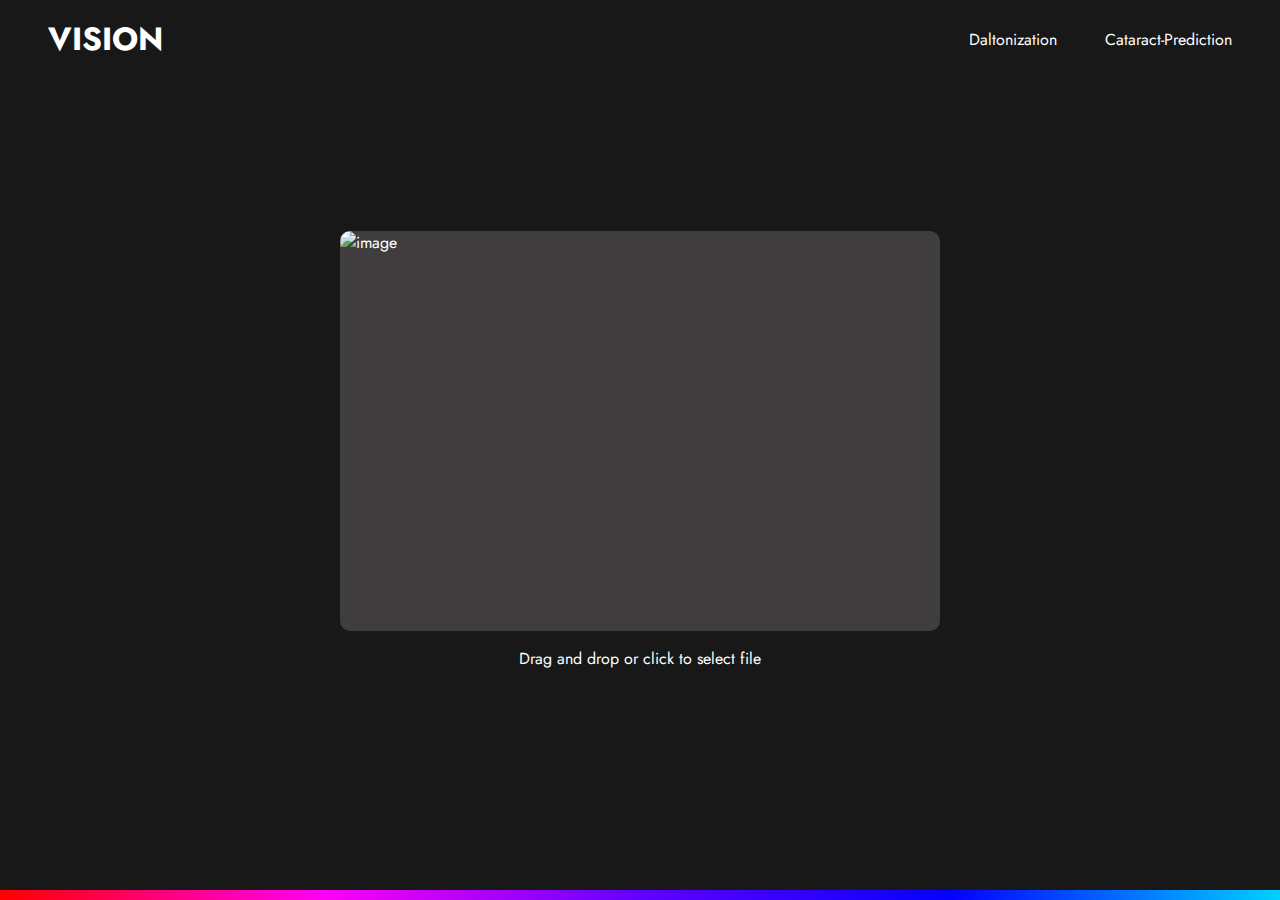
==== cataract.html @ 78539f5a "Machine learning" ====
<!DOCTYPE html>
<html lang="en">
<head>
    <meta charset="UTF-8">
    <meta name="viewport" content="width=device-width, initial-scale=1.0">
    <title>VISION</title>
</head>
<body>
    <style>
        @import url('https://fonts.googleapis.com/css2?family=Jost:ital,wght@0,100..900;1,100..900&display=swap');

        *{
            margin: 0;
            padding: 0;
            box-sizing: border-box;
            font-family: 'Jost';
            color: white;
        }

        body{
            background-color: rgb(25, 24, 24);
            display: flex;
            flex-direction: column;
            align-items: center;
            justify-content: center;
            height: 100vh;
            gap: 1em;
        }
        main{
            display: flex;
            flex-direction: column;
            align-items: center;
            justify-content: center;
            gap: 1em;
        }
        .bar{
            width: 100vw;
            height: 10px;
            position: absolute;
            bottom: 0;
            left: 0;
            background: linear-gradient(90deg, #F00 0%, #FF00F5 25.27%, #6100FF 50.07%, #0500FF 74.22%, #00D1FF 100%);
        }
        header{
            display: flex;
            justify-content: space-between;
            align-items: center;
            padding: 1em 3em;
            width: 100vw;
            position: absolute;
            top: 0;
            left: 0;
        }
        header nav ul{
            display: flex;
            list-style-type: none;
            gap: 3em;
        }
        header nav ul li a{
            text-decoration: none;
        }
        header nav ul li a:hover{
            color: yellow;
        }
        .container{
            background-color: #3f3d3e;
            width: 600px;
            height: 400px;
            border-radius: 10px;
            position: relative;
            cursor: pointer;
        }
        .container .upload-img{
            width: 100%;
            height: 100%;
            border-radius: 10px;
            z-index: 9;
        }
        .container .file-upload{
            position: absolute;
            top: 0;
            left: 0;
            width: 100%;
            height: 100%;
            z-index: 10;
            opacity: 0;
            cursor: pointer;
        }
    </style>
    <header>
        <h1>VISION</h1>

        <nav>
            <ul>
                <li><a href="/home">Daltonization</a></li>
                <li><a href="/cataract">Cataract-Prediction</a></li>
            </ul>
        </nav>
    </header>
    
    <main>
        <div class="container">
            <img class="upload-img" src="https://static.thenounproject.com/png/17840-200.png" alt="image">
            <input type="file" class="file-upload" onchange="getFile(event)" id="get">
        </div>
        <p>Drag and drop or click to select file</p>
    </main>

    <div class="bar"></div>

    <script defer>
        const input = document.getElementById('get');

        input.addEventListener('change', ()=>{
            console.log(input.value);
            let file = event.target.files[0];
            if (file) {
                const formData = new FormData();
                formData.append('image', file);

                fetch('http://127.0.0.1:8000/image', {
                    method: 'POST',
                    body: formData
                })
                .then(response => {
                    if (response.ok) {
                        return response.json();
                    }
                    throw new Error('Network response was not ok.');
                })
                .then(data => {
                    console.log('Image uploaded successfully:', data);
                })
                .catch(error => {
                    console.error('Error uploading image:', error);
                });
            } else {
                console.error('No file selected.');
            }
        });

        function getFile(event) {
            let img1 = event.target.files[0];
            console.log(img1);
        }

    </script>
</body>
</html>
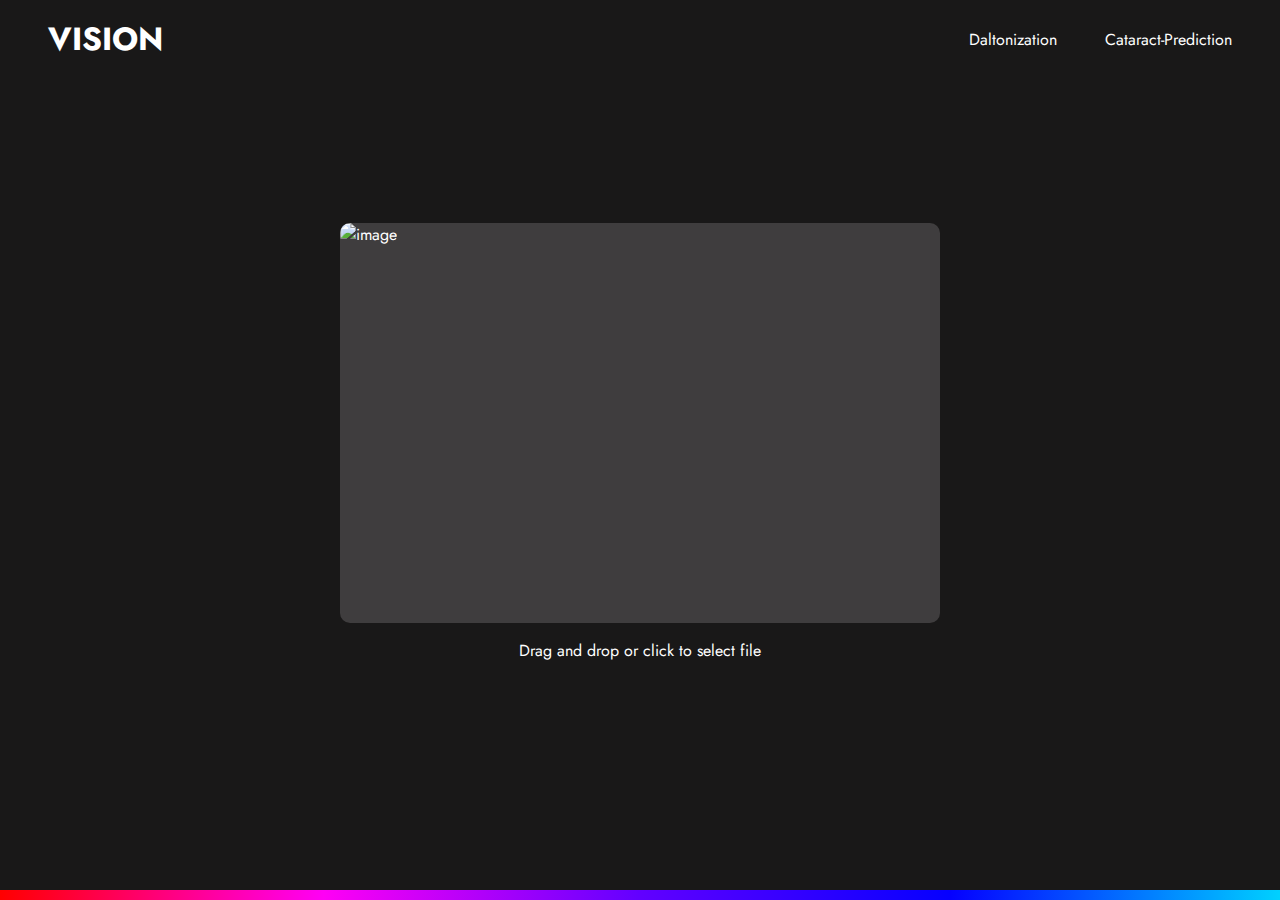
==== commit 00a7a277: "Merge pull request #7 from code-lover636/main" ====
--- a/cataract.html
+++ b/cataract.html
@@ -104,12 +104,14 @@
             <input type="file" class="file-upload" onchange="getFile(event)" id="get">
         </div>
         <p>Drag and drop or click to select file</p>
+        <p id="message"></p>
     </main>
 
     <div class="bar"></div>
 
     <script defer>
         const input = document.getElementById('get');
+        const msg = document.getElementById('message');
 
         input.addEventListener('change', ()=>{
             console.log(input.value);
@@ -122,14 +124,10 @@
                     method: 'POST',
                     body: formData
                 })
-                .then(response => {
-                    if (response.ok) {
-                        return response.json();
-                    }
-                    throw new Error('Network response was not ok.');
-                })
+                .then(response => response.json())
                 .then(data => {
-                    console.log('Image uploaded successfully:', data);
+                    console.log(data);
+                    msg.innerHTML = "Prdiction: ${data.result}, Confidence: ${data.confidence}"
                 })
                 .catch(error => {
                     console.error('Error uploading image:', error);
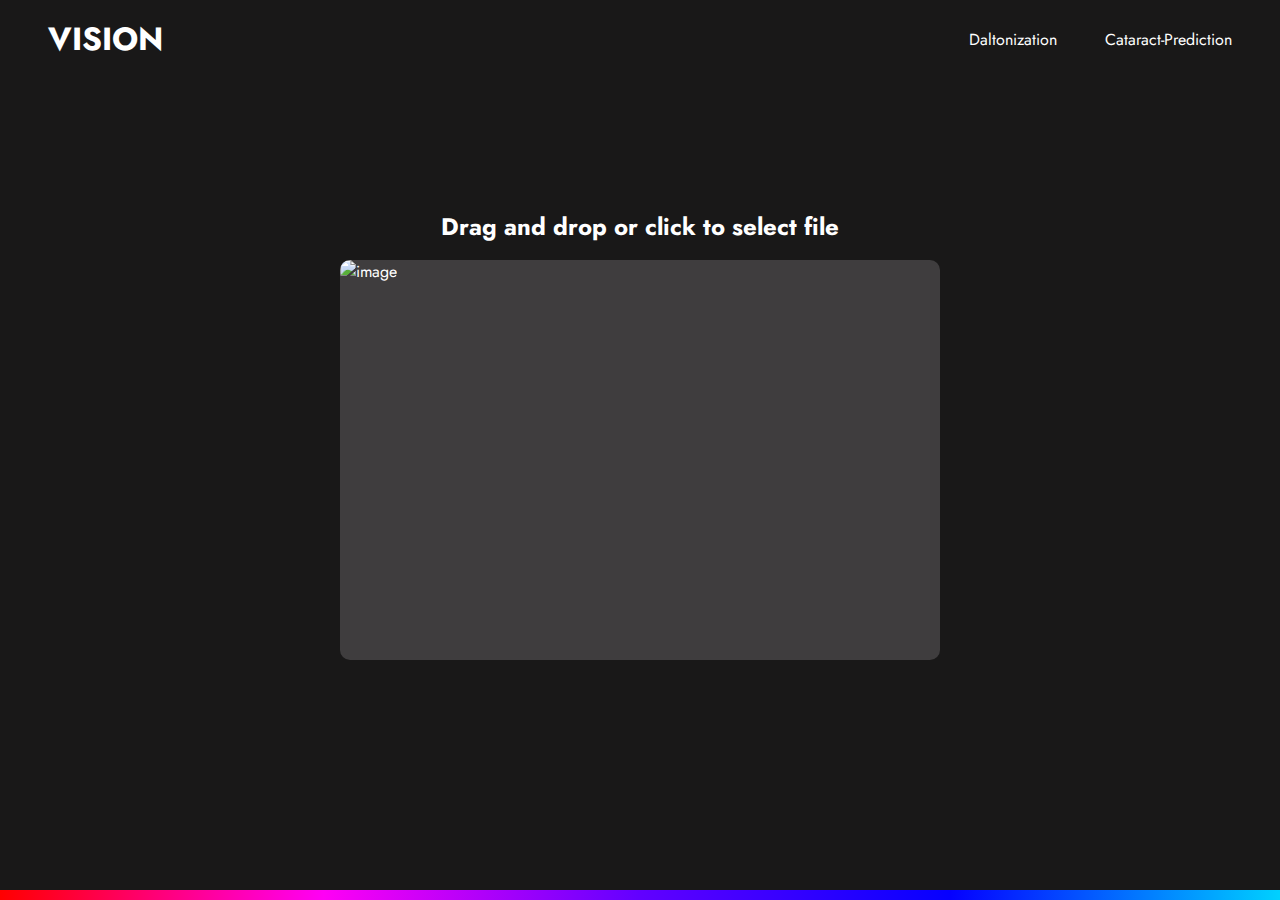
==== commit 6ea71c8d: "Add requirements" ====
--- a/cataract.html
+++ b/cataract.html
@@ -86,6 +86,10 @@
             opacity: 0;
             cursor: pointer;
         }
+        #message{
+            font-size: 1.5rem;
+            color: red;
+        }
     </style>
     <header>
         <h1>VISION</h1>
@@ -99,12 +103,13 @@
     </header>
     
     <main>
+        <h2>Drag and drop or click to select file</h2>
         <div class="container">
             <img class="upload-img" src="https://static.thenounproject.com/png/17840-200.png" alt="image">
             <input type="file" class="file-upload" onchange="getFile(event)" id="get">
         </div>
-        <p>Drag and drop or click to select file</p>
         <p id="message"></p>
+        <img id="eye-img" src="" width="600px" alt="">
     </main>
 
     <div class="bar"></div>
@@ -112,10 +117,12 @@
     <script defer>
         const input = document.getElementById('get');
         const msg = document.getElementById('message');
+        const eyeimg = document.getElementById('eye-img');
 
         input.addEventListener('change', ()=>{
             console.log(input.value);
             let file = event.target.files[0];
+            eyeimg.src = URL.createObjectURL(file);
             if (file) {
                 const formData = new FormData();
                 formData.append('image', file);
@@ -127,7 +134,7 @@
                 .then(response => response.json())
                 .then(data => {
                     console.log(data);
-                    msg.innerHTML = "Prdiction: ${data.result}, Confidence: ${data.confidence}"
+                    msg.innerHTML = `Prediction: ${data.result}, Confidence: ${data.confidence}%`
                 })
                 .catch(error => {
                     console.error('Error uploading image:', error);
@@ -139,6 +146,7 @@
 
         function getFile(event) {
             let img1 = event.target.files[0];
+            eyeimg.src = img1
             console.log(img1);
         }
 
